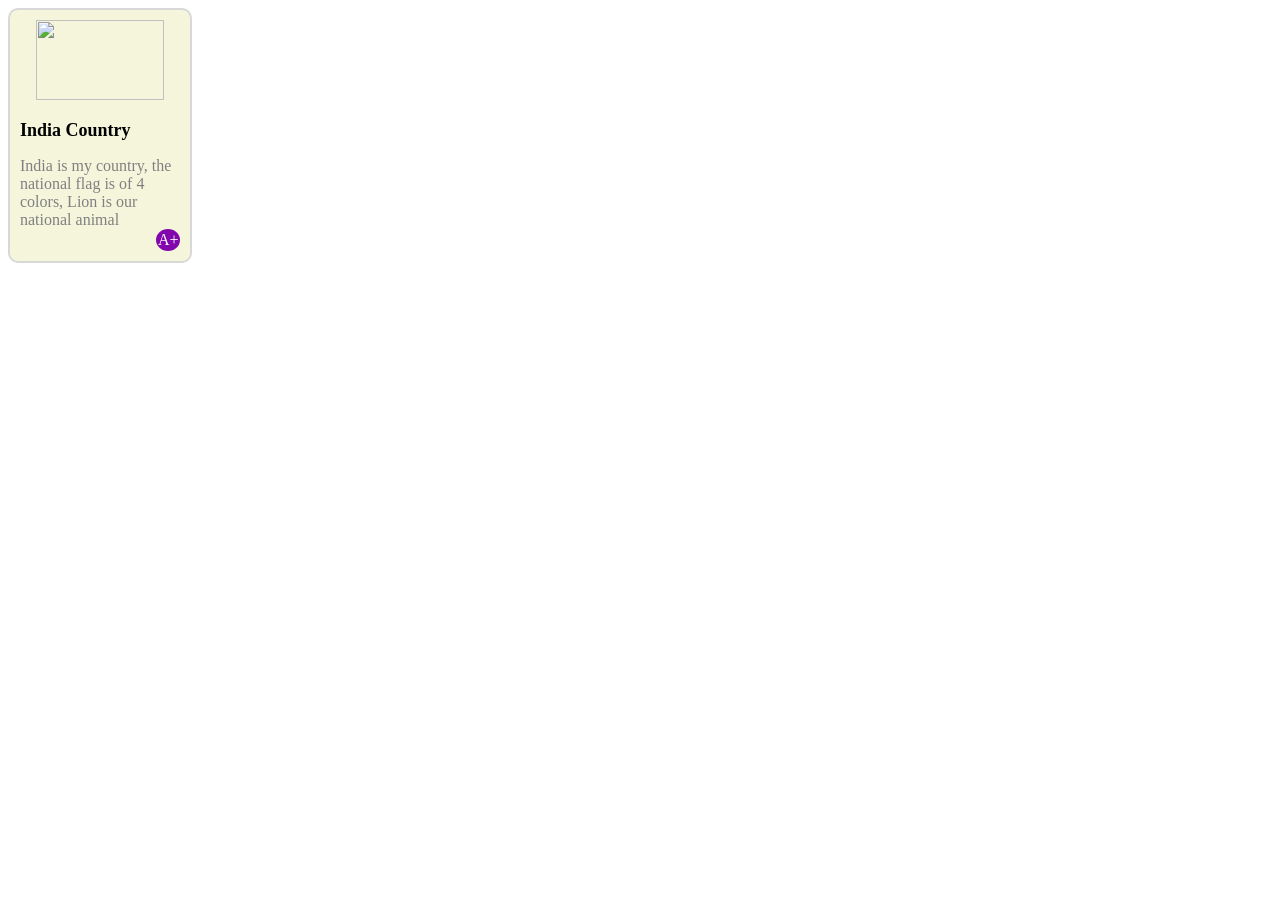
==== devNotes/day_02/index.html @ 616a4d04 "Add files via upload" ====
<!DOCTYPE html>
<html lang="en">
<head>
  <meta charset="UTF-8">
  <meta name="viewport" content="width=device-width, initial-scale=1.0">
  <link rel="stylesheet" href="style.css">
  <title>Document</title>
</head>
<body>
  
  <div class="card">
   
    <img src="https://img.freepik.com/premium-photo/india-national-fabric-flag_113767-1933.jpg?semt=ais_rp_progressive&w=740&q=80" alt="" class="img"/> 
    <div class="title">India Country</div>
    <div class="desc">India is my country, the national flag is of 4 colors, Lion is our national animal</div>
    <div class="rating">A+</div>
  </div>
</body>
</html>
---- devNotes/day_02/style.css ----
.card{
  width: 10rem;
  border: 2px solid rgb(217, 216, 216);
  padding: 10px;
  background-color: beige;
  border-radius: 10px;
}

.img{
  width: 8rem;
  height: 5rem;
  margin-left: 1rem ;
}

.title{
  font-size: large;
  font-weight: bold;
  margin-top: 1rem;
  margin-bottom: 1rem;
}

.desc{
  font-size: medium;
  font-weight: 500;
  color: gray;
}

.rating{
  margin-left: 85%;
  color: white;
  background-color: rgb(129, 7, 173);
  padding: 2px;
  border-radius: 100%;
}
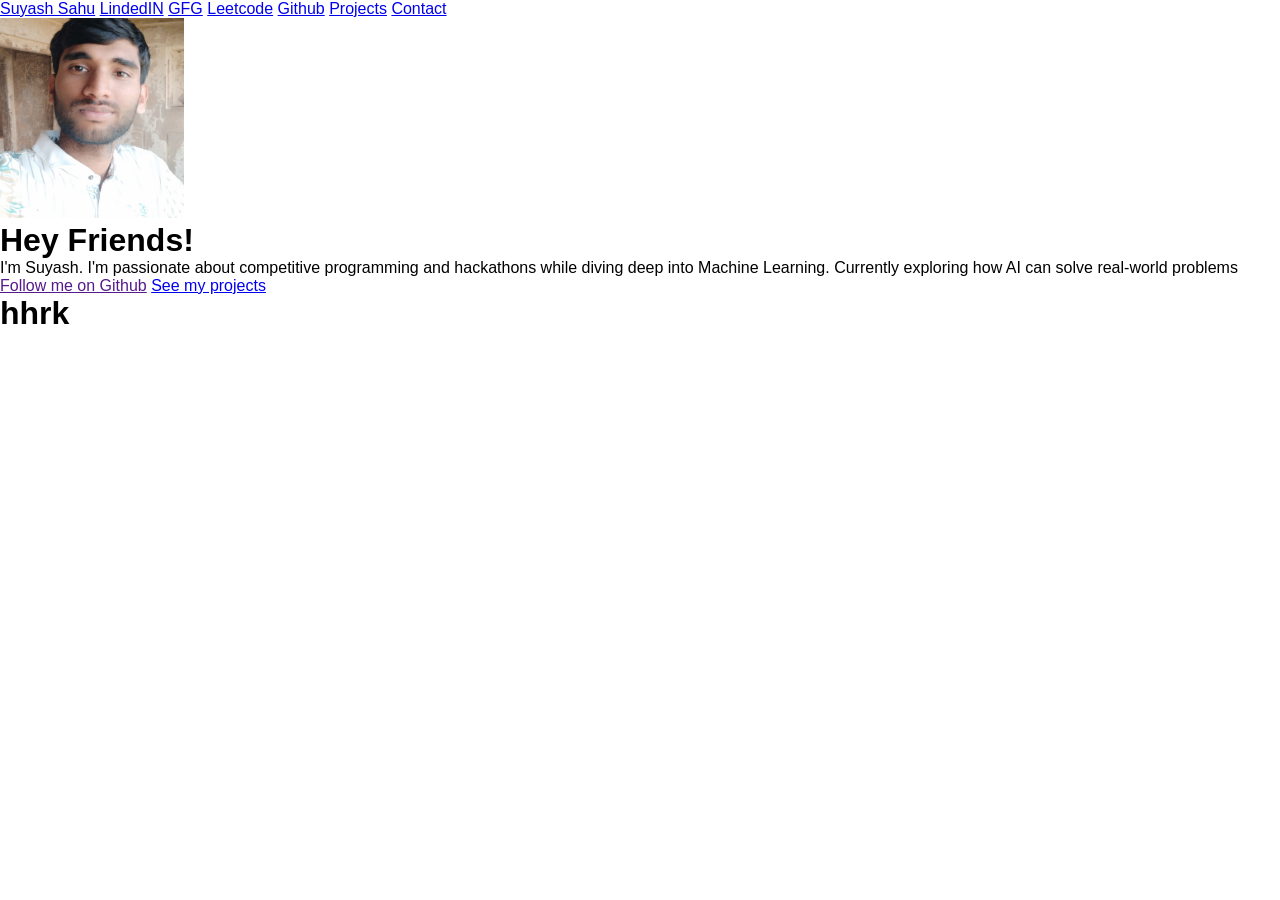
==== commit bbbd1cb6: "feat: Add initial structure and styling for a personal portfolio page." ====
--- a/devNotes/day_02/index.html
+++ b/devNotes/day_02/index.html
@@ -3,17 +3,34 @@
 <head>
   <meta charset="UTF-8">
   <meta name="viewport" content="width=device-width, initial-scale=1.0">
-  <link rel="stylesheet" href="style.css">
-  <title>Document</title>
+  <title>Suyash</title>
+  <link rel="stylesheet" href="./style.css">
 </head>
 <body>
-  
-  <div class="card">
-   
-    <img src="https://img.freepik.com/premium-photo/india-national-fabric-flag_113767-1933.jpg?semt=ais_rp_progressive&w=740&q=80" alt="" class="img"/> 
-    <div class="title">India Country</div>
-    <div class="desc">India is my country, the national flag is of 4 colors, Lion is our national animal</div>
-    <div class="rating">A+</div>
-  </div>
+    <header>
+      <nav>
+        <ul>
+          <li>
+            <a href="index.html">Suyash Sahu</a>
+            <a href="index.html">LindedIN</a>
+            <a href="index.html">GFG</a>
+            <a href="index.html">Leetcode</a>
+            <a href="index.html">Github</a>
+            <a href="#my-work">Projects</a>
+            <a href="index.html">Contact</a>
+          </li>
+        </ul>
+      </nav>
+      <div class="flex-container">
+        <img height="200px" src="./image/image.png" alt="Suyash Profile Photo">
+        <div class="text-container">
+          <h1>Hey Friends!</h1>
+          <p>I'm Suyash. I'm passionate about competitive programming and hackathons while diving deep into Machine Learning. Currently exploring how AI can solve real-world problems</p>
+        </div>
+        <a href="" class="cta-button">Follow me on Github</a>
+        <a href="#my-work" class="cta-button">See my projects</a>
+      </div>
+      <h1>hhrk</h1>
+    </header>
 </body>
 </html>
--- a/devNotes/day_02/style.css
+++ b/devNotes/day_02/style.css
@@ -1,34 +1,11 @@
-.card{
-  width: 10rem;
-  border: 2px solid rgb(217, 216, 216);
-  padding: 10px;
-  background-color: beige;
-  border-radius: 10px;
+@import url('https://fonts.googleapis.com/css2?family=Aguafina+Script&display=swap');
+
+*{
+  margin: 0;
+  padding: 0;
+  box-sizing: border-box;
 }
 
-.img{
-  width: 8rem;
-  height: 5rem;
-  margin-left: 1rem ;
-}
-
-.title{
-  font-size: large;
-  font-weight: bold;
-  margin-top: 1rem;
-  margin-bottom: 1rem;
-}
-
-.desc{
-  font-size: medium;
-  font-weight: 500;
-  color: gray;
-}
-
-.rating{
-  margin-left: 85%;
-  color: white;
-  background-color: rgb(129, 7, 173);
-  padding: 2px;
-  border-radius: 100%;
+html{
+  font-family: 'Segoe UI', Tahoma, Geneva, Verdana, sans-serif;
 }
